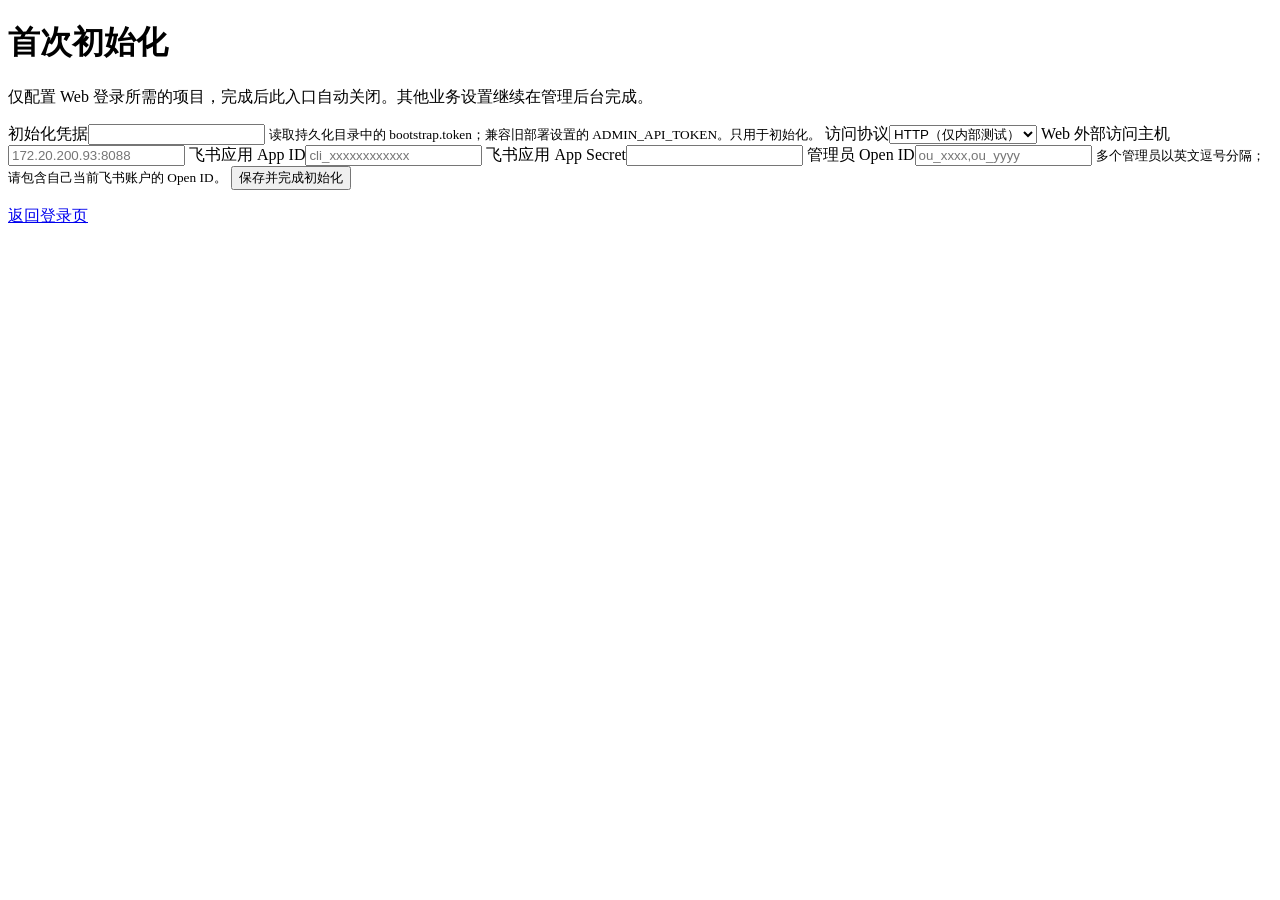
==== web/setup.html @ 14f44be6 "feat: unify diagnostics, assets, secure SSH, migration and desktop console" ====
<!doctype html>
<html lang="zh-CN">
  <head>
    <meta charset="utf-8" />
    <meta name="viewport" content="width=device-width,initial-scale=1" />
    <title>首次初始化 · Zabbix AI Ops</title>
    <link rel="stylesheet" href="/assets/apple.css" />
  </head>
  <body class="setup-screen">
    <main>
      <h1>首次初始化</h1>
      <p>
        仅配置 Web
        登录所需的项目，完成后此入口自动关闭。其他业务设置继续在管理后台完成。
      </p>
      <form id="setup">
        <label
          >初始化凭据<input
            type="password"
            name="bootstrap_token"
            autocomplete="off"
            required
        /></label>
        <small
          >读取持久化目录中的 bootstrap.token；兼容旧部署设置的
          ADMIN_API_TOKEN。只用于初始化。</small
        >
        <label
          >访问协议<select name="web_protocol">
            <option value="http">HTTP（仅内部测试）</option>
            <option value="https">HTTPS（推荐）</option>
          </select></label
        >
        <label
          >Web 外部访问主机<input
            name="web_public_host"
            placeholder="172.20.200.93:8088"
            required
        /></label>
        <label
          >飞书应用 App ID<input
            name="lark_app_id"
            placeholder="cli_xxxxxxxxxxxx"
            required
        /></label>
        <label
          >飞书应用 App Secret<input
            type="password"
            name="lark_app_secret"
            autocomplete="off"
            required
        /></label>
        <label
          >管理员 Open ID<input
            name="feishu_admin_open_ids"
            placeholder="ou_xxxx,ou_yyyy"
            required
        /></label>
        <small
          >多个管理员以英文逗号分隔；请包含自己当前飞书账户的 Open ID。</small
        >
        <button type="submit">保存并完成初始化</button>
      </form>
      <div id="status" role="status"></div>
      <p><a href="/">返回登录页</a></p>
    </main>
    <script defer src="/assets/setup.js"></script>
  </body>
</html>
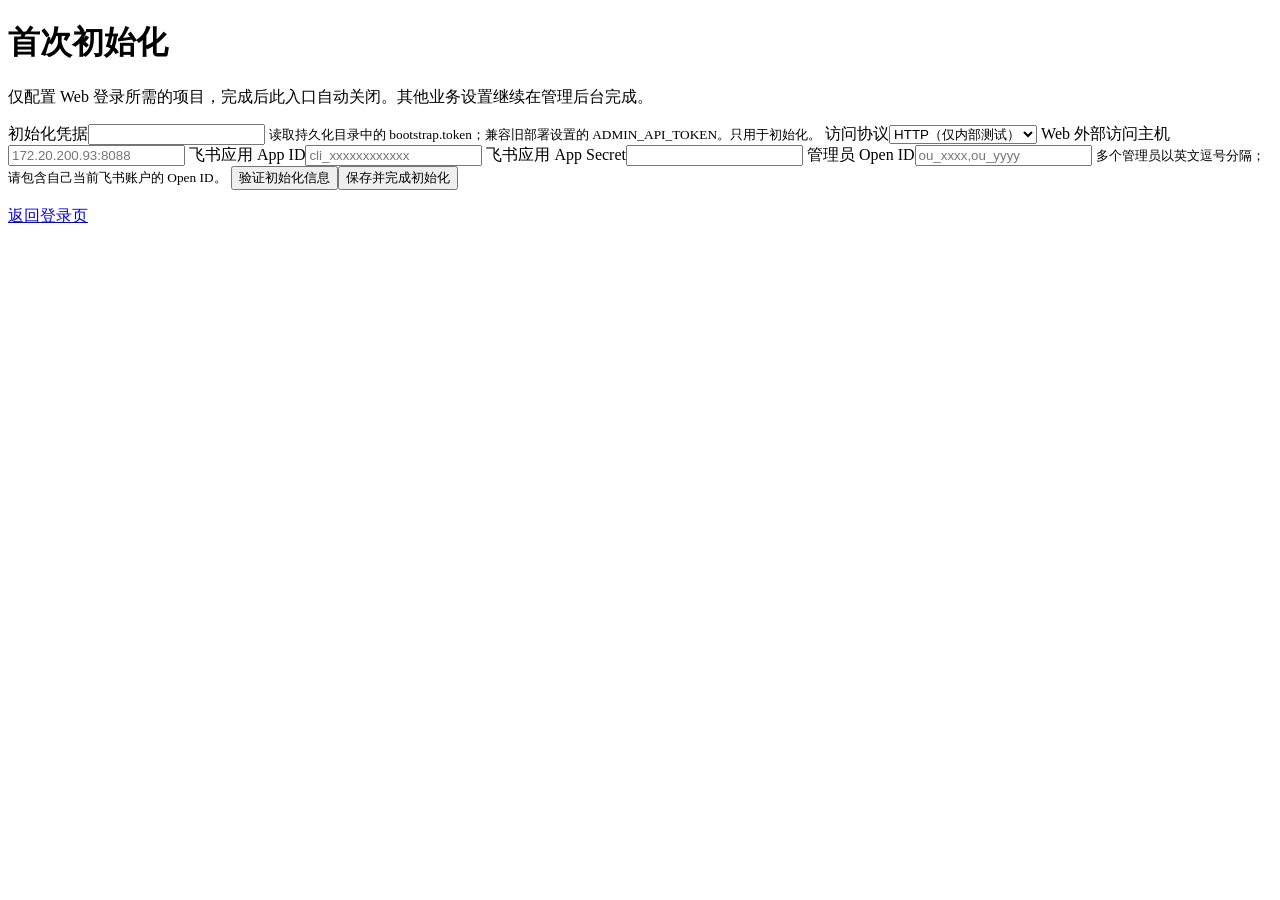
==== commit be887988: "refactor: replace local SSH backend with external MCP and validated Web forms" ====
--- a/web/setup.html
+++ b/web/setup.html
@@ -59,7 +59,7 @@
         <small
           >多个管理员以英文逗号分隔；请包含自己当前飞书账户的 Open ID。</small
         >
-        <button type="submit">保存并完成初始化</button>
+        <button type="button" id="validate-setup">验证初始化信息</button><button type="submit">保存并完成初始化</button>
       </form>
       <div id="status" role="status"></div>
       <p><a href="/">返回登录页</a></p>
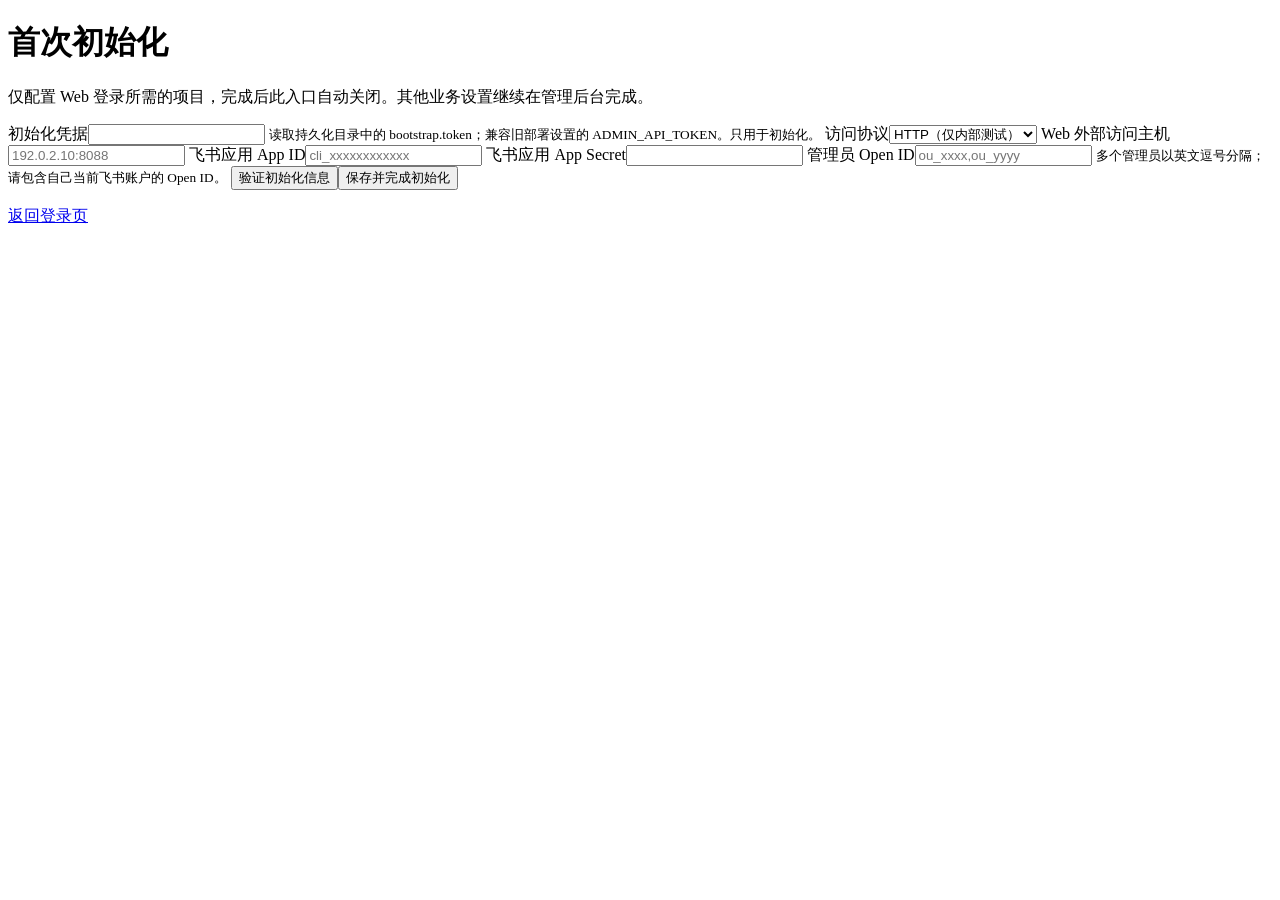
==== commit 90906b34: "chore: replace internal IPs with documentation addresses and upgrade dependencies - Replace every 17" ====
--- a/web/setup.html
+++ b/web/setup.html
@@ -34,7 +34,7 @@
         <label
           >Web 外部访问主机<input
             name="web_public_host"
-            placeholder="172.20.200.93:8088"
+            placeholder="192.0.2.10:8088"
             required
         /></label>
         <label
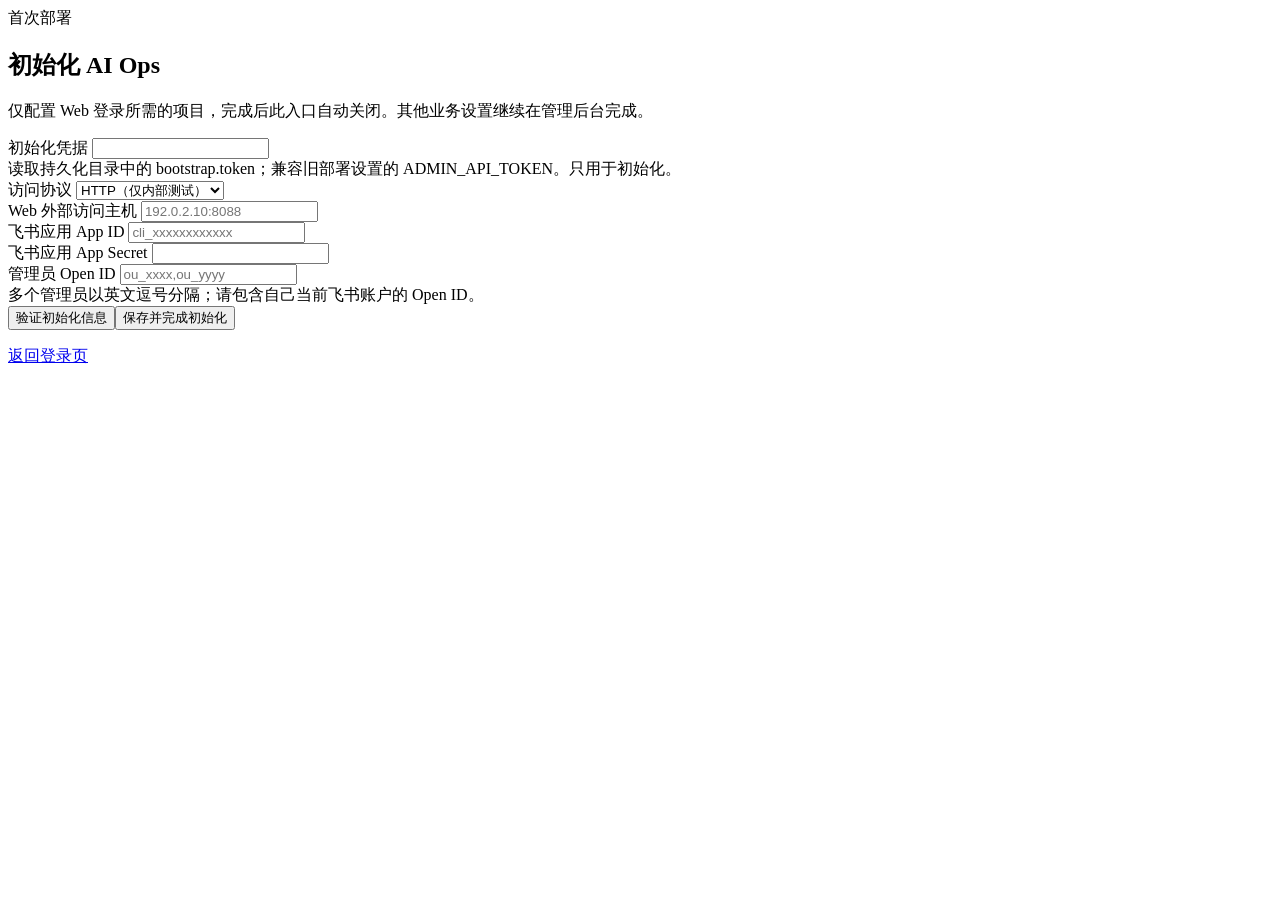
==== commit c0a27e65: "feat(ui): unified Apple-style design shared with the SSH MCP console Adds web/assets/ui-kit.css and " ====
--- a/web/setup.html
+++ b/web/setup.html
@@ -3,67 +3,95 @@
   <head>
     <meta charset="utf-8" />
     <meta name="viewport" content="width=device-width,initial-scale=1" />
-    <title>首次初始化 · Zabbix AI Ops</title>
-    <link rel="stylesheet" href="/assets/apple.css" />
+    <meta name="color-scheme" content="light dark" />
+    <title>首次初始化 · AI Ops</title>
+    <link rel="icon" type="image/svg+xml" href="/assets/favicon.svg?v=1.3.0" />
+    <link rel="stylesheet" href="/assets/ui-kit.css?v=1.3.0" />
+    <script src="/assets/ui-kit.js?v=1.3.0"></script>
+    <script defer src="/assets/setup.js?v=1.3.0"></script>
   </head>
-  <body class="setup-screen">
-    <main>
-      <h1>首次初始化</h1>
-      <p>
-        仅配置 Web
-        登录所需的项目，完成后此入口自动关闭。其他业务设置继续在管理后台完成。
-      </p>
-      <form id="setup">
-        <label
-          >初始化凭据<input
-            type="password"
-            name="bootstrap_token"
-            autocomplete="off"
-            required
-        /></label>
-        <small
-          >读取持久化目录中的 bootstrap.token；兼容旧部署设置的
-          ADMIN_API_TOKEN。只用于初始化。</small
-        >
-        <label
-          >访问协议<select name="web_protocol">
-            <option value="http">HTTP（仅内部测试）</option>
-            <option value="https">HTTPS（推荐）</option>
-          </select></label
-        >
-        <label
-          >Web 外部访问主机<input
-            name="web_public_host"
-            placeholder="192.0.2.10:8088"
-            required
-        /></label>
-        <label
-          >飞书应用 App ID<input
-            name="lark_app_id"
-            placeholder="cli_xxxxxxxxxxxx"
-            required
-        /></label>
-        <label
-          >飞书应用 App Secret<input
-            type="password"
-            name="lark_app_secret"
-            autocomplete="off"
-            required
-        /></label>
-        <label
-          >管理员 Open ID<input
-            name="feishu_admin_open_ids"
-            placeholder="ou_xxxx,ou_yyyy"
-            required
-        /></label>
-        <small
-          >多个管理员以英文逗号分隔；请包含自己当前飞书账户的 Open ID。</small
-        >
-        <button type="button" id="validate-setup">验证初始化信息</button><button type="submit">保存并完成初始化</button>
-      </form>
-      <div id="status" role="status"></div>
-      <p><a href="/">返回登录页</a></p>
+  <body>
+    <main class="setup-screen">
+      <section class="setup-card">
+        <div class="logo" data-icon="ai"></div>
+        <div class="eyebrow">首次部署</div>
+        <h1>初始化 AI Ops</h1>
+        <p class="muted">
+          仅配置 Web 登录所需的项目，完成后此入口自动关闭。其他业务设置继续在管理后台完成。
+        </p>
+        <form id="setup">
+          <div class="fields">
+            <div class="wide">
+              <label for="bootstrap_token">初始化凭据</label>
+              <input
+                id="bootstrap_token"
+                type="password"
+                name="bootstrap_token"
+                autocomplete="off"
+                required
+              />
+              <div class="help">
+                读取持久化目录中的 bootstrap.token；兼容旧部署设置的
+                ADMIN_API_TOKEN。只用于初始化。
+              </div>
+            </div>
+            <div>
+              <label for="web_protocol">访问协议</label>
+              <select id="web_protocol" name="web_protocol">
+                <option value="http">HTTP（仅内部测试）</option>
+                <option value="https">HTTPS（推荐）</option>
+              </select>
+            </div>
+            <div>
+              <label for="web_public_host">Web 外部访问主机</label>
+              <input
+                id="web_public_host"
+                name="web_public_host"
+                placeholder="192.0.2.10:8088"
+                required
+              />
+            </div>
+            <div>
+              <label for="lark_app_id">飞书应用 App ID</label>
+              <input
+                id="lark_app_id"
+                name="lark_app_id"
+                placeholder="cli_xxxxxxxxxxxx"
+                required
+              />
+            </div>
+            <div>
+              <label for="lark_app_secret">飞书应用 App Secret</label>
+              <input
+                id="lark_app_secret"
+                type="password"
+                name="lark_app_secret"
+                autocomplete="off"
+                required
+              />
+            </div>
+            <div class="wide">
+              <label for="feishu_admin_open_ids">管理员 Open ID</label>
+              <input
+                id="feishu_admin_open_ids"
+                name="feishu_admin_open_ids"
+                placeholder="ou_xxxx,ou_yyyy"
+                required
+              />
+              <div class="help">
+                多个管理员以英文逗号分隔；请包含自己当前飞书账户的 Open ID。
+              </div>
+            </div>
+          </div>
+          <div class="form-actions">
+            <button type="button" class="btn" id="validate-setup">
+              验证初始化信息</button
+            ><button type="submit" class="btn primary">保存并完成初始化</button>
+          </div>
+        </form>
+        <p id="status" class="notice" role="status" hidden></p>
+        <p class="small"><a href="/">返回登录页</a></p>
+      </section>
     </main>
-    <script defer src="/assets/setup.js"></script>
   </body>
 </html>
